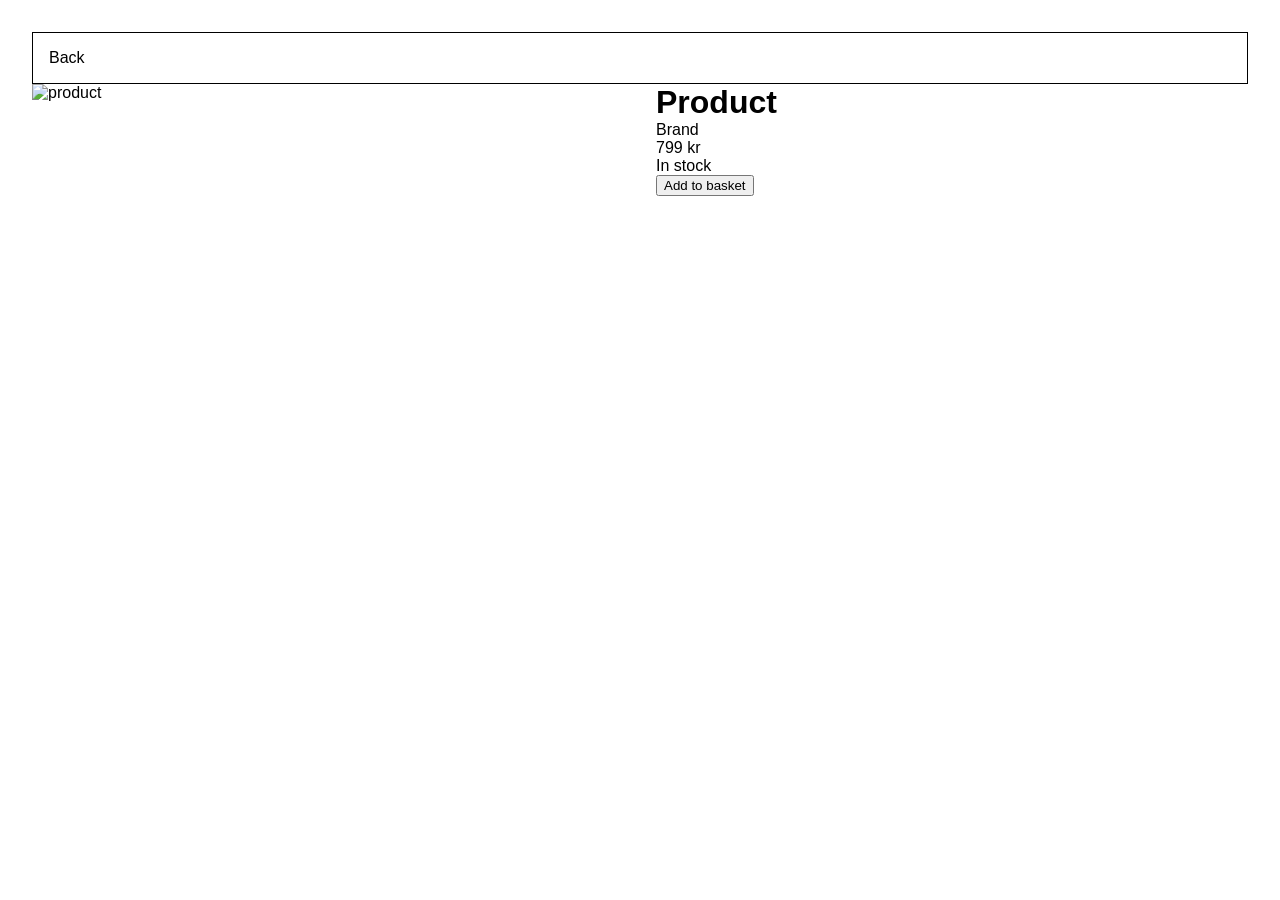
==== product.html @ c932a669 "done" ====
<!DOCTYPE html>
<html lang="da">

<head>
    <meta charset="UTF-8">
    <meta name="viewport" content="width=device-width, initial-scale=1.0">
    <title>Product</title>
    <link rel="stylesheet" href="style.css">
</head>

<body>

    <a href="productlist.html">Back</a>

    <main class="grid productpage">
        <img class="product_pic" src="https://kea-alt-del.dk/t7/images/webp/1000/1530.webp" alt="product">

        <div>
            <h1>Product</h1>
            <p>Brand</p>
            <p>799 kr</p>
            <p>In stock</p>
            <button>Add to basket</button>
        </div>
    </main>

</body>

</html>
---- style.css ----
* {
  box-sizing: border-box;
  margin: 0;
}

body {
  font-family: sans-serif;
  padding: 2rem;
}

.grid {
  display: grid;
  gap: 1rem;
}

.landing {
  grid-template-columns: repeat(3, 1fr);
  max-width: 800px;
  margin: auto;
}

.productlist {
  grid-template-columns: repeat(4, 1fr);
}

.productpage {
  grid-template-columns: 1fr 1fr;
  gap: 2rem;
}

a {
  text-decoration: none;
  color: black;
  border: 1px solid black;
  padding: 1rem;
  display: block;
}

img {
  width: 100%;
  display: block;
}

.soldout {
  opacity: 0.4;
}

.discount {
  border: 2px solid red;
}

@media (max-width: 900px) {
  .landing {
    grid-template-columns: 1fr 1fr;
  }

  .productlist {
    grid-template-columns: 1fr 1fr;
  }

  .productpage {
    grid-template-columns: 1fr;
  }
}
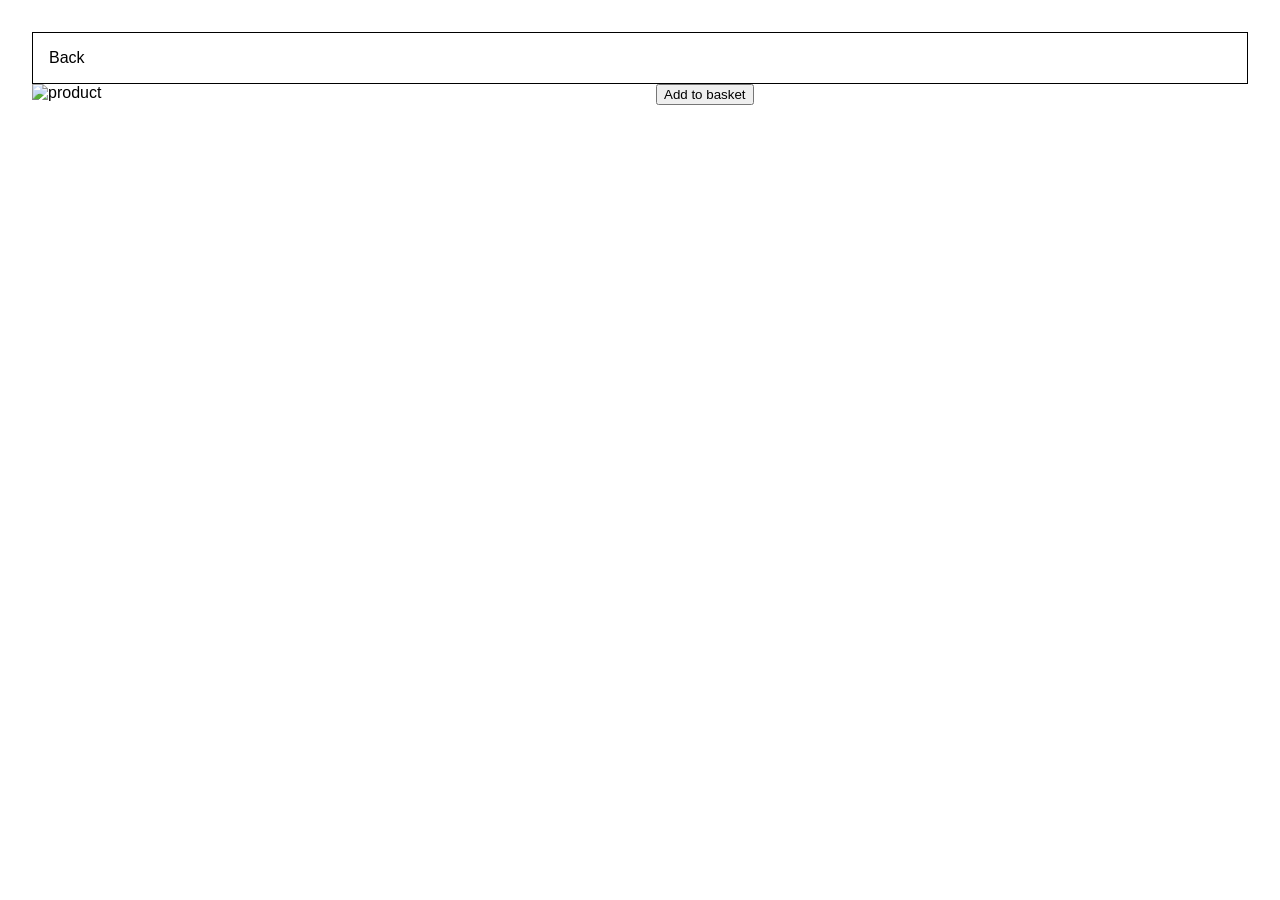
==== commit 99e9b2bf: "working" ====
--- a/product.html
+++ b/product.html
@@ -9,21 +9,18 @@
 </head>
 
 <body>
-
     <a href="productlist.html">Back</a>
-
     <main class="grid productpage">
-        <img class="product_pic" src="https://kea-alt-del.dk/t7/images/webp/1000/1530.webp" alt="product">
-
+        <img class="product_pic" src="" alt="product">
         <div>
-            <h1>Product</h1>
-            <p>Brand</p>
-            <p>799 kr</p>
-            <p>In stock</p>
+            <h1></h1>
+            <p class="brand"></p>
+            <p class="price"></p>
+            <p class="status"></p>
             <button>Add to basket</button>
         </div>
     </main>
-
+    <script src="productdetails.js"></script>
 </body>
 
 </html>
--- a/style.css
+++ b/style.css
@@ -1,63 +1,54 @@
 * {
   box-sizing: border-box;
   margin: 0;
+  font-family: sans-serif;
 }
-
 body {
-  font-family: sans-serif;
   padding: 2rem;
 }
-
 .grid {
   display: grid;
   gap: 1rem;
 }
-
 .landing {
   grid-template-columns: repeat(3, 1fr);
-  max-width: 800px;
+  max-width: 900px;
   margin: auto;
 }
-
 .productlist {
   grid-template-columns: repeat(4, 1fr);
 }
-
 .productpage {
   grid-template-columns: 1fr 1fr;
   gap: 2rem;
 }
-
 a {
+  display: block;
   text-decoration: none;
   color: black;
   border: 1px solid black;
   padding: 1rem;
-  display: block;
 }
-
+a:hover {
+  transform: scale(1.05);
+  transition: 0.2s;
+}
 img {
   width: 100%;
   display: block;
 }
-
 .soldout {
-  opacity: 0.4;
+  opacity: 0.5;
+  border: 2px solid gray;
 }
-
 .discount {
   border: 2px solid red;
 }
-
 @media (max-width: 900px) {
-  .landing {
-    grid-template-columns: 1fr 1fr;
-  }
-
+  .landing,
   .productlist {
     grid-template-columns: 1fr 1fr;
   }
-
   .productpage {
     grid-template-columns: 1fr;
   }
